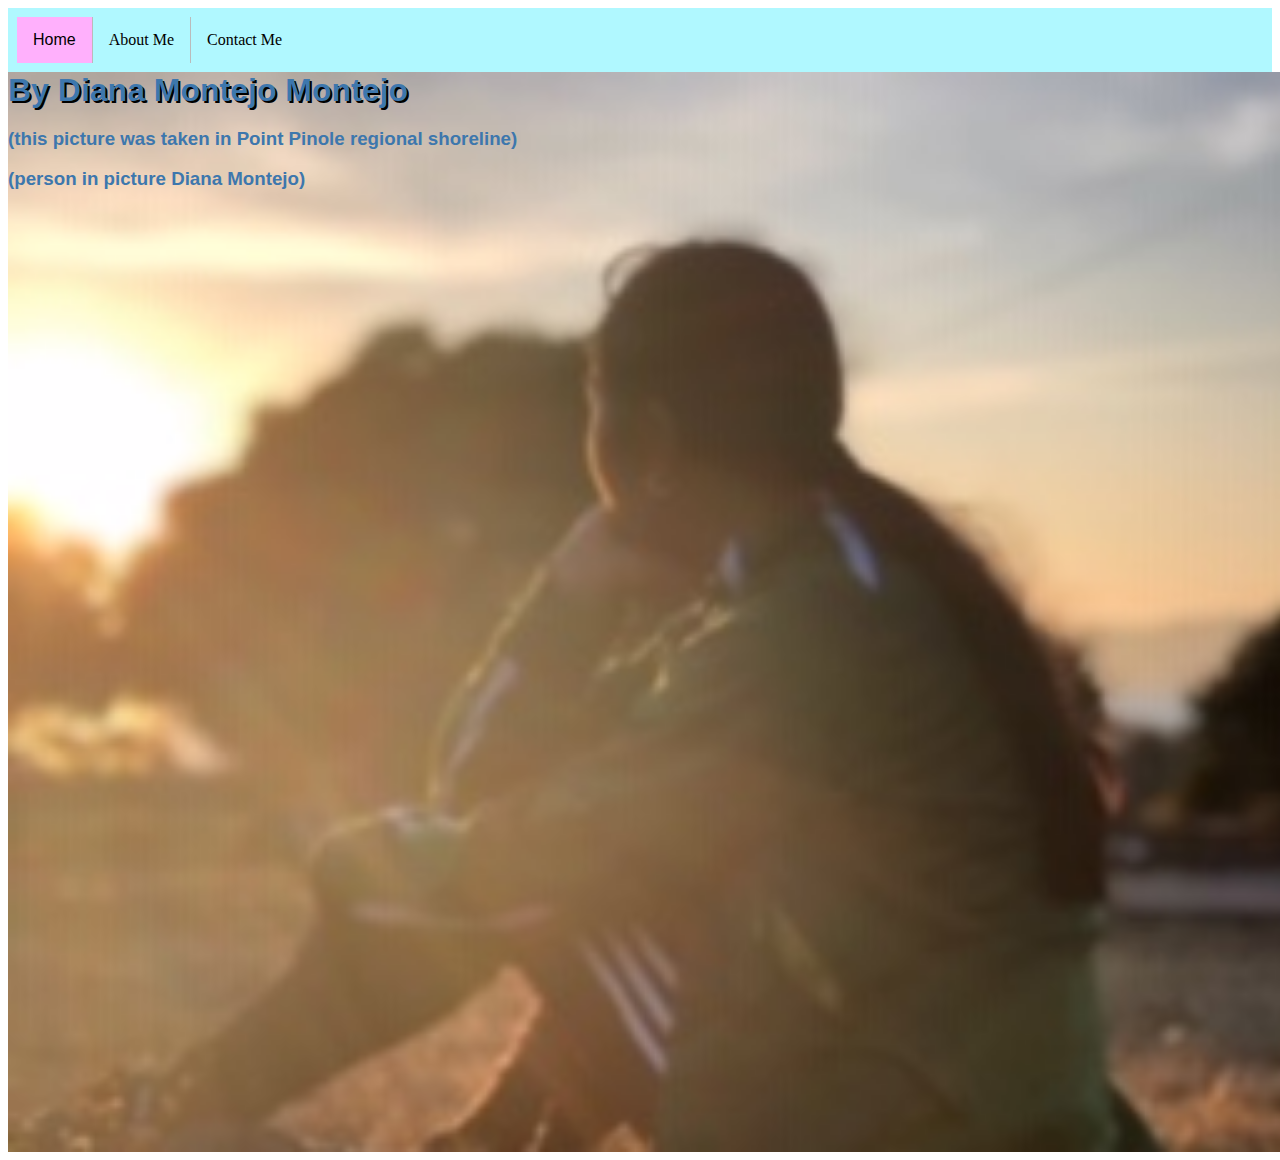
==== index.html @ 10726b02 "New change" ====
<!doctype html>
<html>
    <head>
        <link href="style.css" rel="stylesheet">
    </head>
        <body>
            <div class="topIMG">
                <ul>
                    <li><a class="active" href="index.html">Home</a></li>
                    <li><a href="aboutme.html"> About Me</a></li>
                    <li><a href="cantactme.html"> Contact Me </a></li>
                </ul>
            </div>
            
            <div class="bottoomhalf">
                <h1 class="iphone"> By Diana Montejo Montejo</h1>
                <h3> (this picture was taken in Point Pinole regional shoreline)</h3>
                <h3 class="diana"> (person in picture Diana Montejo) </h3>
            </div>
                
        </body>
</html>
---- style.css ----
.topImage{
  position: absolute;
  top:0px;
}

.bottoomhalf{
    width:100vw;
    height: 120vh;
    background-image: url('dianaM.JPG');
    background-repeat: no-repeat;
    background-size: cover;
    background-color: rgb(83, 237, 245);
}

.bottomhalf{
    width:100vw;
    height:100vh;
    background-color: rgb(83, 237, 245);
}


.iphone{
  color: rgb(61, 119, 173);
  font-family: 'Fjalla One', sans-serif;
  margin: 0px;
  text-shadow: 2px 2px rgb(0,0,0) ;
  
}

h3{
    color: rgb(61, 119, 173);
    font-family: 'Josefin Sans', sans-serif
}

.BTS{
  font-family: 'Baskervville', serif;
}
.diana{
    color: rgb(61, 119, 173);
}


a{
    display: inline;
    text-decoration: none;
    color: rgb(0,0,0);
}

ul {
  list-style-type: none;
  margin: 0px;
  padding: 9px;
  overflow: hidden;
  background-color:rgb(83, 237, 245) ;
  background-color: rgb(176, 248, 255)
}

li {
  float: left;
}

li a {
  display: block;
  color: rgb(0, 0, 0);
  text-align: right;
  padding: 14px 16px;
  text-decoration: none;
}

li a:hover {
  background-color: rgb(197, 66, 207);
  color: white;
}

li {
  border-right: 1px solid #bbb;
}

li:last-child {
  border-right: none;
}

.active {
  background-color: rgb(255, 176, 252);
   font-family: 'Russo One', sans-serif;
  
}

.contact1{
  background-color: rgb(255, 176, 252);
  font-family: 'Russo One', sans-serif;

}
.here{
  background-color: rgb(255, 176, 252);
  font-family: 'Russo One', sans-serif;
  
}
.Facts{
  font-family: 'Patua One', cursive;
  color: rgb(61, 119, 173);
  margin: 0px;
  text-shadow: 2px 2px rgb(0,0,0) ;
}

.table{
  color: rgb(61, 119, 173);
  font-family: 'Patua One', cursive;
  text-shadow: 2px 2px rgb(0,0,0) ;
  
}

.scroll{
  color: rgb(255, 0, 0);
   font-family: 'Seymour One', sans-serif;
   text-align: right;
  
}

.BTS{
  font-family: 'Libre Franklin', sans-serif;
}

.BTS1{
  font-family: 'Libre Franklin', sans-serif;
}

.BTS2{
   font-family: 'Libre Franklin', sans-serif;
}

.BTS3{
  font-family: 'Libre Franklin', sans-serif;
}

.BTS4{
    font-family: 'Libre Franklin', sans-serif;
}

.BTS5{
  font-family: 'Libre Franklin', sans-serif;
}

.contact2{
  color: rgb(61, 119, 173);
  font-family: 'Seymour One', sans-serif;
  margin: 0px;
  text-shadow: 2px 2px rgb(0,0,0) ;
  
}

.name{
  font-family: 'Anton', sans-serif;
}

.Email{
  font-family: 'Anton', sans-serif;
}

.message{
  font-family: 'Anton', sans-serif;
}

.feel{
  font-family: 'Merriweather Sans', sans-serif;
}

.Members{
  font-family: 'Patua One',sans-serif ;
}

.age{
  font-family: 'Patua One',sans-serif ;
}

.pic{
  font-family: 'Patua One',sans-serif ;
}

.pos{
  font-family: 'Patua One',sans-serif ;
}

.mem{
  font-family: 'Acme', sans-serif;
}

.age2{
  font-family: 'Acme', sans-serif;
}

.pic2{
  font-family: 'Acme', sans-serif;
}

.pos2{
  font-family: 'Acme', sans-serif;
}
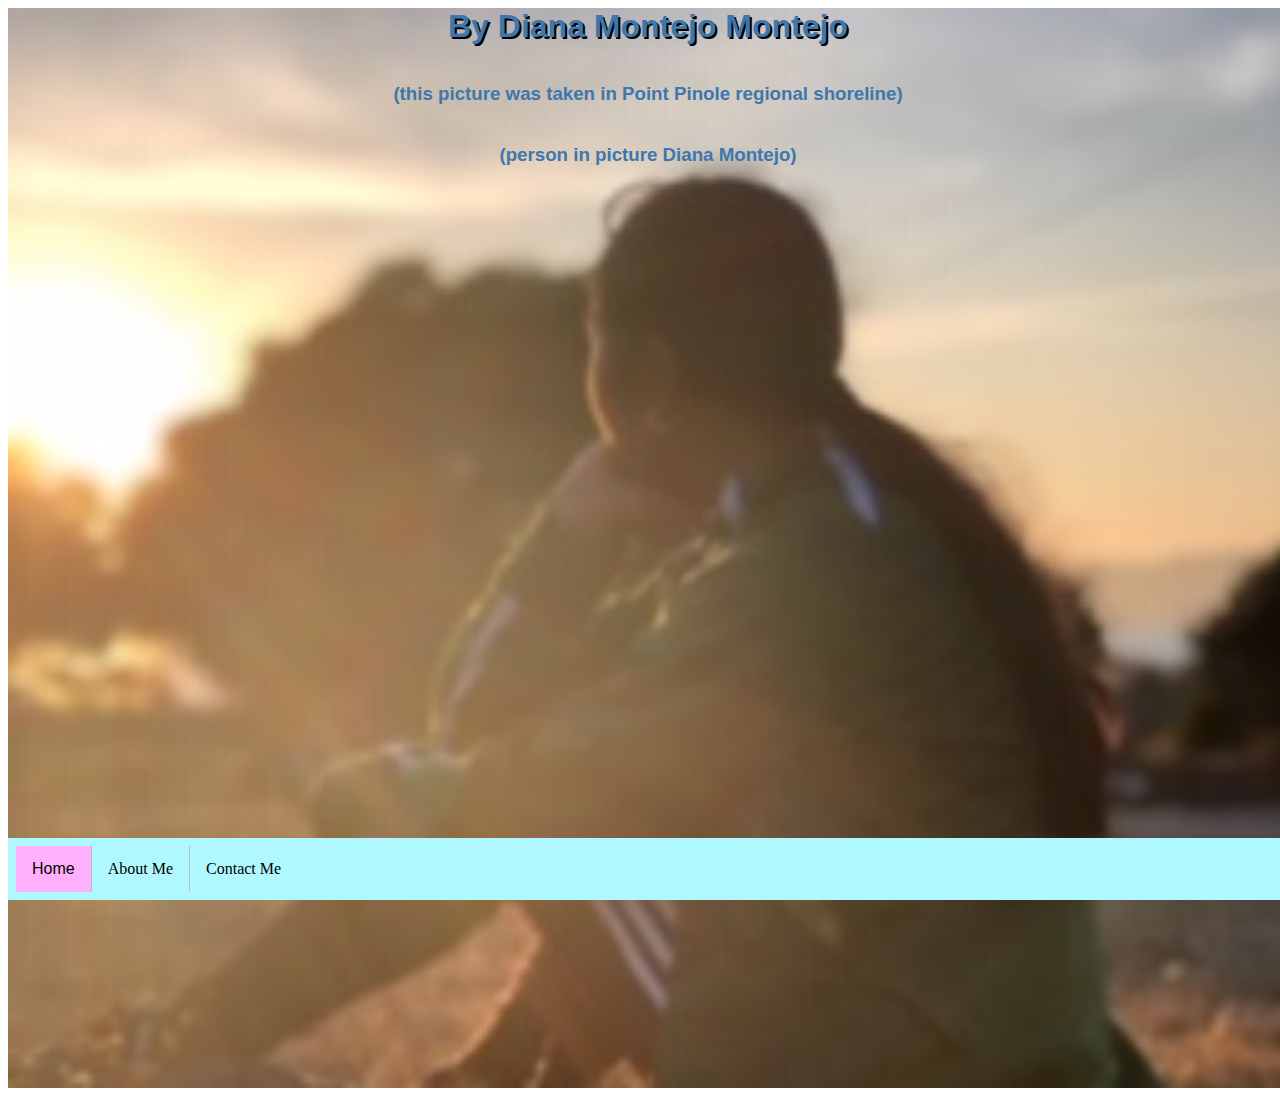
==== commit c9d43692: "New change" ====
--- a/index.html
+++ b/index.html
@@ -14,7 +14,7 @@
             
             <div class="bottoomhalf">
                 <h1 class="iphone"> By Diana Montejo Montejo</h1>
-                <h3> (this picture was taken in Point Pinole regional shoreline)</h3>
+                <h3 class="diana"> (this picture was taken in Point Pinole regional shoreline)</h3>
                 <h3 class="diana"> (person in picture Diana Montejo) </h3>
             </div>
                 
--- a/style.css
+++ b/style.css
@@ -24,6 +24,7 @@
   font-family: 'Fjalla One', sans-serif;
   margin: 0px;
   text-shadow: 2px 2px rgb(0,0,0) ;
+  text-align: center;
   
 }
 
@@ -37,10 +38,13 @@
 }
 .diana{
     color: rgb(61, 119, 173);
+   text-align: center;
+    margin:  3%;
 }
 
 
 a{
+    text-align: center;
     display: inline;
     text-decoration: none;
     color: rgb(0,0,0);
@@ -48,11 +52,15 @@
 
 ul {
   list-style-type: none;
-  margin: 0px;
-  padding: 9px;
-  overflow: hidden;
-  background-color:rgb(83, 237, 245) ;
-  background-color: rgb(176, 248, 255)
+  margin:0px;
+  padding:8px;
+  overflow:hidden;
+  background-color:rgb(83, 237, 245);
+  background-color: rgb(176, 248, 255);
+   position: fixed;
+ bottom: 0;
+  width: 100%;
+   
 }
 
 li {
@@ -100,6 +108,7 @@
   font-family: 'Patua One', cursive;
   color: rgb(61, 119, 173);
   margin: 0px;
+   text-align: center;
   text-shadow: 2px 2px rgb(0,0,0) ;
 }
 
@@ -110,58 +119,66 @@
   
 }
 
-.scroll{
-  color: rgb(255, 0, 0);
-   font-family: 'Seymour One', sans-serif;
+
+
+.BTS{
+  font-family: 'Francois One', sans-serif;
+   text-align: center;
+}
+
+.BTS1{
+  font-family: 'Francois One', sans-serif;
+}
+
+.BTS2{
+   font-family: 'Francois One', sans-serif;
+}
+
+.BTS3{
+ font-family: 'Francois One', sans-serif;
+}
+
+.BTS4{
+    font-family: 'Francois One', sans-serif;
+}
+
+.BTS5{
+  font-family: 'Francois One', sans-serif;
+}
+
+.contact2{
+  text-align: center;
+  color: rgb(61, 119, 173);
+  font-family: 'Baloo Bhai', cursive;
+  margin: 0px;
+  text-shadow: 2px 2px rgb(0,0,0) ;
+  
+}
+
+.name{
+  line-height: 2;
+   margin-left:40%;
+  text-align: center;
+  font-family: 'Anton', sans-serif;
+}
+
+.Email{
+  line-height: 2;
+  text-align: center;
+  margin-left:40%;
+  font-family: 'Anton', sans-serif;
+}
+
+.message{
+   line-height: 4;
+    margin-left:36%;
+   text-align: center;
+  font-family: 'Anton', sans-serif;
+}
+
+.feel{
+    margin-left:40%;
    text-align: right;
-  
-}
-
-.BTS{
-  font-family: 'Libre Franklin', sans-serif;
-}
-
-.BTS1{
-  font-family: 'Libre Franklin', sans-serif;
-}
-
-.BTS2{
-   font-family: 'Libre Franklin', sans-serif;
-}
-
-.BTS3{
-  font-family: 'Libre Franklin', sans-serif;
-}
-
-.BTS4{
-    font-family: 'Libre Franklin', sans-serif;
-}
-
-.BTS5{
-  font-family: 'Libre Franklin', sans-serif;
-}
-
-.contact2{
-  color: rgb(61, 119, 173);
-  font-family: 'Seymour One', sans-serif;
-  margin: 0px;
-  text-shadow: 2px 2px rgb(0,0,0) ;
-  
-}
-
-.name{
-  font-family: 'Anton', sans-serif;
-}
-
-.Email{
-  font-family: 'Anton', sans-serif;
-}
-
-.message{
-  font-family: 'Anton', sans-serif;
-}
-
-.feel{
   font-family: 'Merriweather Sans', sans-serif;
 }
 
@@ -189,10 +206,58 @@
   font-family: 'Acme', sans-serif;
 }
 
-.pic2{
-  font-family: 'Acme', sans-serif;
-}
-
 .pos2{
   font-family: 'Acme', sans-serif;
+}
+
+.mem1{
+  font-family: 'Acme', sans-serif;
+}
+
+.age3{
+  font-family: 'Acme', sans-serif;
+}
+
+.pos3{
+  font-family: 'Acme', sans-serif;
+}
+.mem2{
+  font-family: 'Acme', sans-serif;
+}
+
+.age4{
+  font-family: 'Acme', sans-serif;
+}
+
+.pos4{
+  font-family: 'Acme', sans-serif;
+}
+
+.mem3{
+font-family: 'Acme', sans-serif;
+}
+
+.age5{
+  font-family: 'Acme', sans-serif;
+}
+
+.pos5{
+  font-family: 'Acme', sans-serif;
+}
+
+.mem4{
+  font-family: 'Acme', sans-serif;
+}
+
+.age6{
+  font-family: 'Acme', sans-serif;
+}
+
+.pos6{
+  font-family: 'Acme', sans-serif;
+}
+
+.send{
+  margin-left:60%;
+   text-align: right;
 }